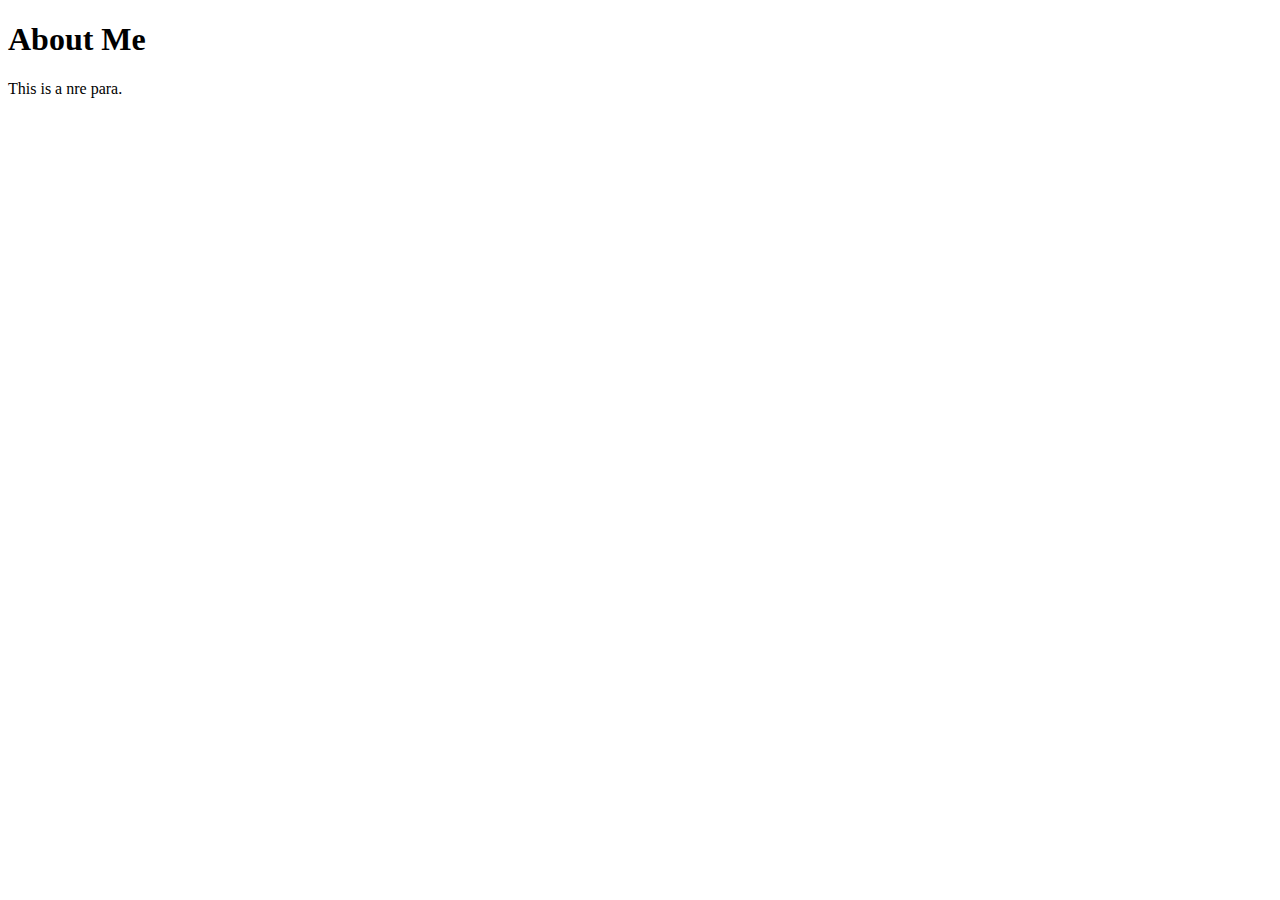
==== index.html @ 9f35651d "addind a paragraph" ====
<!DOCTYPE html>
<html lang="en">
<head>
    <meta charset="UTF-8">
    <meta http-equiv="X-UA-Compatible" content="IE=edge">
    <meta name="viewport" content="width=device-width, initial-scale=1.0">
    <title>All About Me</title>
</head>
<body>
    <h1>About Me</h1>
    <p>This is a nre para.</p>
</body>
</html>
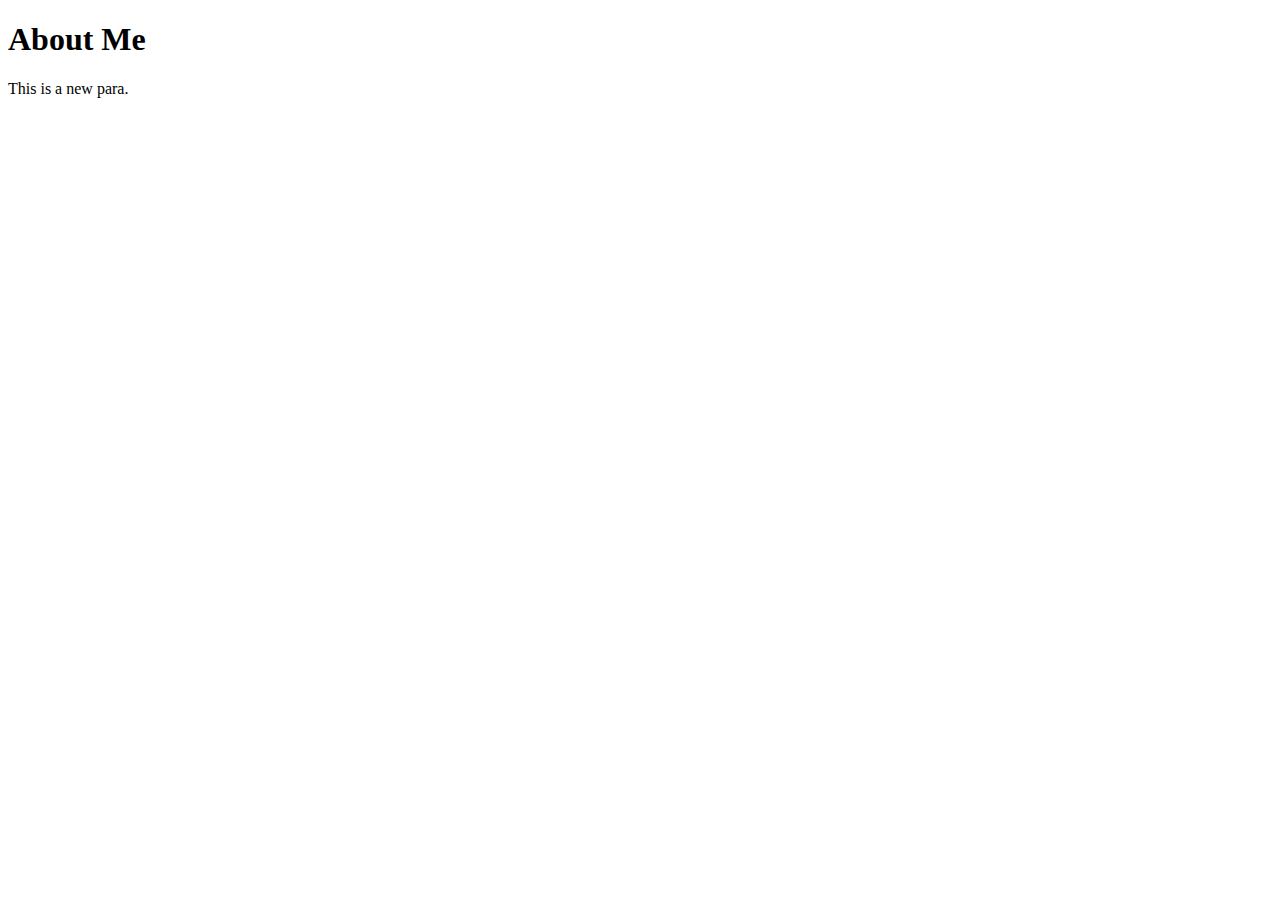
==== commit 3bbc31fd: "adding a paragraph" ====
--- a/index.html
+++ b/index.html
@@ -8,6 +8,6 @@
 </head>
 <body>
     <h1>About Me</h1>
-    <p>This is a nre para.</p>
+    <p>This is a new para.</p>
 </body>
 </html>